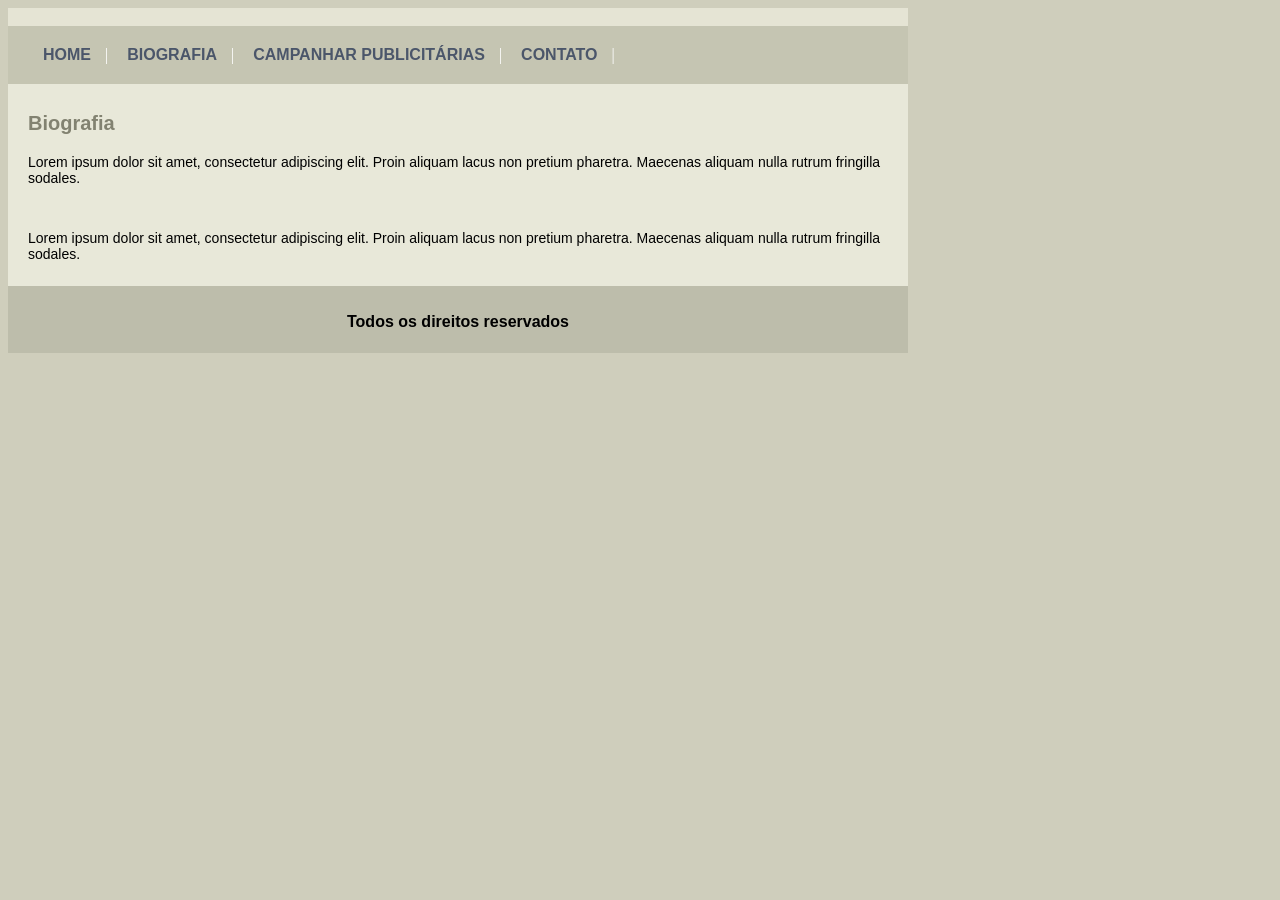
==== biografia.html @ b35f6643 "Add files via upload" ====
<!DOCTYPE html>
<html lang="en">
<head>
    <meta charset="UTF-8">
    <meta name="viewport" content="width=device-width, initial-scale=1.0">
    <title>Anna Bella</title>
    <link rel="stylesheet" href="estilo2.css">
</head>
<body>
    <div id="principal">

        <img src="img/capa.png" alt="" class="imagem">

        <div id="menu">
            <a href="index.html">HOME</a> |
            <a href="biografia.html">BIOGRAFIA</a> |
            <a href="campanhas.html">CAMPANHAR PUBLICITÁRIAS</a> |
            <a href="contato.html">CONTATO</a> |
        </div>

        <div id="conteudo">
            
            <h1>Biografia</h1>

            <p>
                Lorem ipsum dolor sit amet, consectetur adipiscing elit. 
                Proin aliquam lacus non pretium pharetra. Maecenas 
                aliquam nulla rutrum fringilla sodales. 
                <p>

            <img src="img/foto1.png" alt="" class="imagem"></p>

            <p>
                Lorem ipsum dolor sit amet, consectetur adipiscing elit. 
                Proin aliquam lacus non pretium pharetra. Maecenas 
                aliquam nulla rutrum fringilla sodales. 
            </p>

    

        </div><!-- Conteúdo -->

        <div id="rodape">
            <h4>Todos os direitos reservados</h4>
        </div>

    </div><!-- Principal -->
    
</body>
</html>
---- estilo2.css ----
body {
       background: #cfcebc
                url('img/fundo.png')
                repeat
                scroll
                left;
        width: 80vw;
                
}

#menu {
    background-color: #c5c5b2;
    color: white;
    padding: 20px;
}

#conteudo {
    background: #e8e8d9;
    padding:10px;
}

.imagem {
    width:45vw;
}

a {
    font-family: "Montserrat", sans-serif;
    font-style: normal;
    font-weight: bold;
    color: #4b566a;
    padding: 15px 10px;
    margin-left: 5px;
    text-decoration: none;
}

h1 {
    color: #828271;
    font-family: "Montserrat", sans-serif;
    font-weight: bold;
    font-size:20px;
    padding:5px 5px 5px 10px;
    
}

#principal {
    background: #e5e4d4;
    width:900px;
}

p {
    font-family:"Montserrat", sans-serif;
    font-size:14px;
    font-weight:normal;
    padding-left:10px;
}

#rodape {
    font-family:"Montserrat", sans-serif;
    background-color: #bdbdab;
    color: black;
    padding-top: 5px;
    padding-bottom: 1px;
    text-align: center;
}
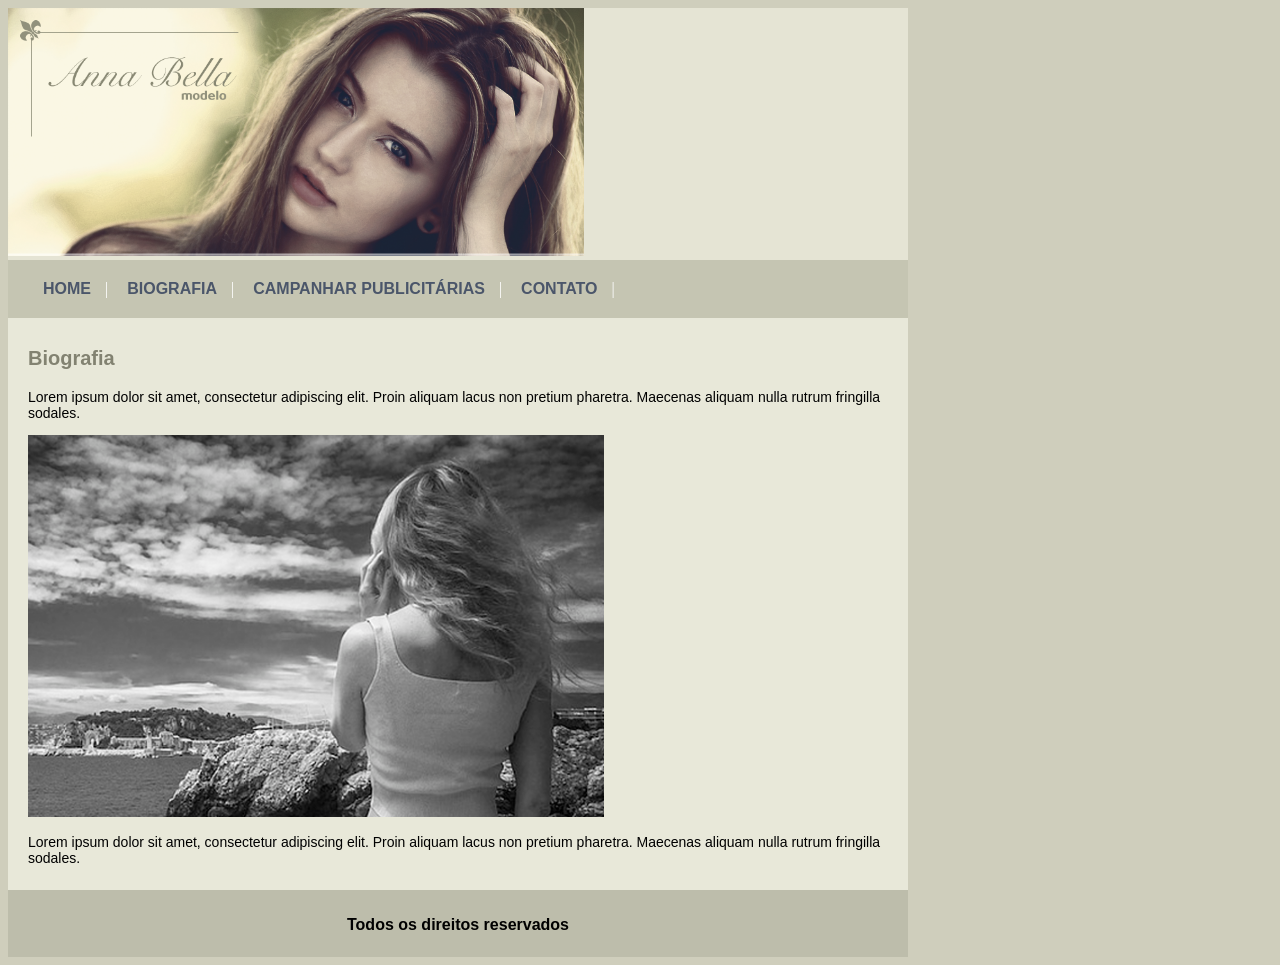
==== commit 11c2eb96: "Fix image paths in biografia.html" ====
--- a/biografia.html
+++ b/biografia.html
@@ -9,7 +9,7 @@
 <body>
     <div id="principal">
 
-        <img src="img/capa.png" alt="" class="imagem">
+        <img src="capa.png" alt="" class="imagem">
 
         <div id="menu">
             <a href="index.html">HOME</a> |
@@ -28,7 +28,7 @@
                 aliquam nulla rutrum fringilla sodales. 
                 <p>
 
-            <img src="img/foto1.png" alt="" class="imagem"></p>
+            <img src="foto1.png" alt="" class="imagem"></p>
 
             <p>
                 Lorem ipsum dolor sit amet, consectetur adipiscing elit. 
@@ -47,4 +47,4 @@
     </div><!-- Principal -->
     
 </body>
-</html>+</html>
